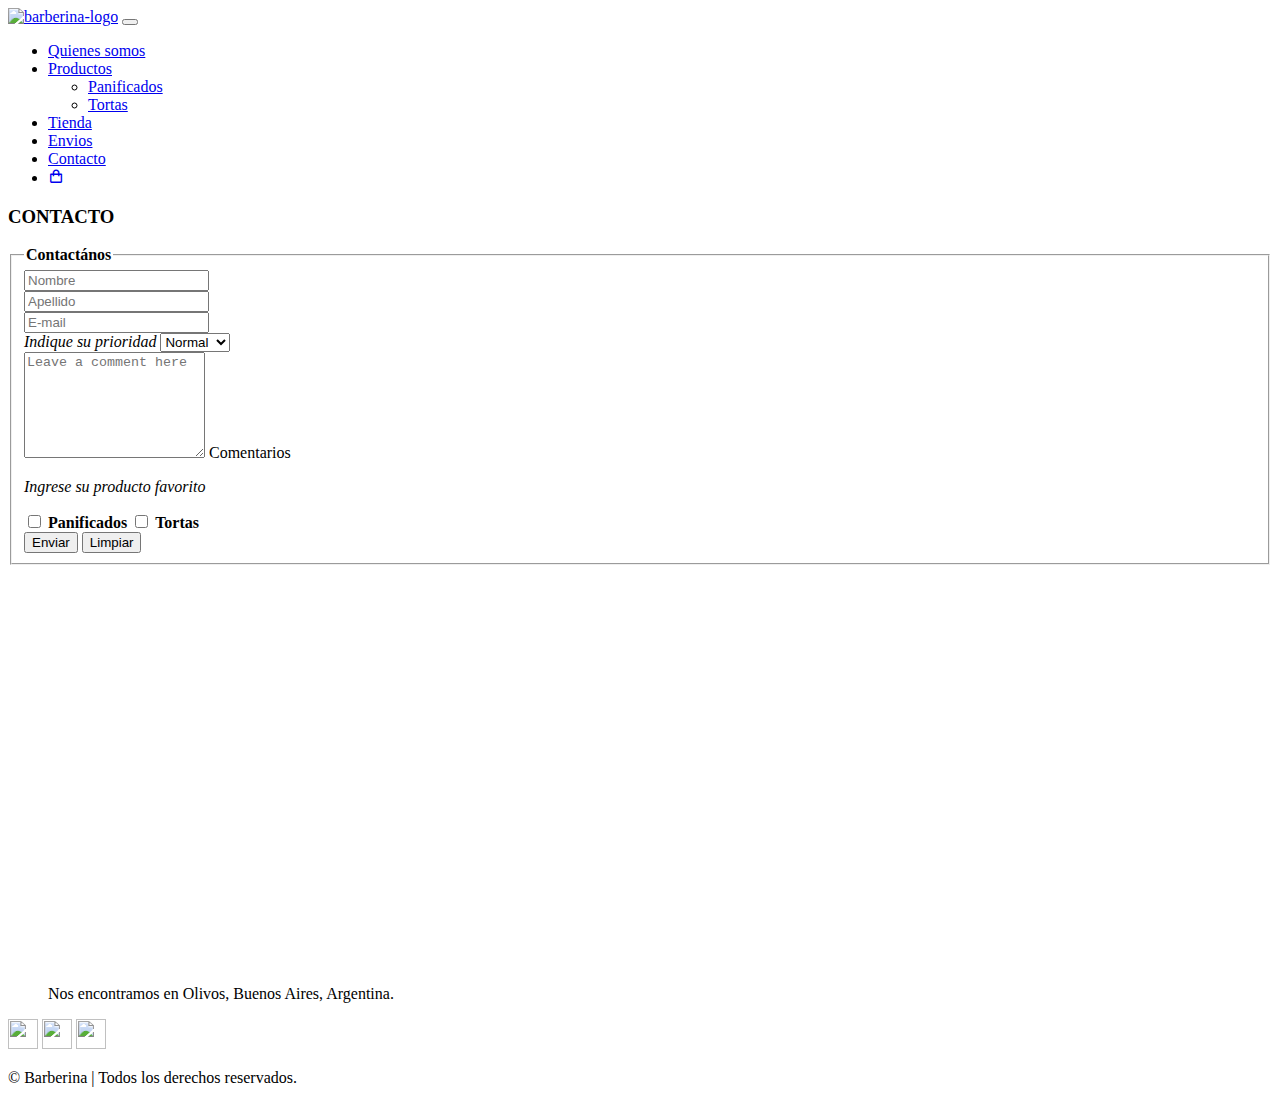
==== contacto.html @ 0758423e "Agregando carrito" ====
<!DOCTYPE html>
<html lang="en">
<head>
    <meta charset="UTF-8">
    <meta http-equiv="X-UA-Compatible" content="IE=edge">
    <meta name="viewport" content="width=device-width, initial-scale=1.0">
    <meta name="description" content="Contacto de la empresa, contactanos para sacarte dudas o realizar sugerencias.">
    <meta name="keywords" content="BARBERINA, CONTACTO">
    <link href="https://cdn.jsdelivr.net/npm/bootstrap@5.1.1/dist/css/bootstrap.min.css" rel="stylesheet" integrity="sha384-F3w7mX95PdgyTmZZMECAngseQB83DfGTowi0iMjiWaeVhAn4FJkqJByhZMI3AhiU" crossorigin="anonymous">
    <link rel="preconnect" href="https://fonts.googleapis.com"> 
    <link rel="preconnect" href="https://fonts.gstatic.com" crossorigin> 
    <link href="https://fonts.googleapis.com/css2?family=Josefin+Slab:ital,wght@0,200;0,500;0,700;1,200&display=swap" rel="stylesheet">
    <link href='https://unpkg.com/boxicons@2.0.9/css/boxicons.min.css' rel='stylesheet'>
    <link rel="stylesheet" href="indexx.css">
    <link rel="shortcut icon" href="images/logo/favicon_io/favicon.ico">
    <title>Barberina | Contacto</title>
</head>
<body>
<header>  
    <nav class="menuColor navbar navbar-light navbar-expand-lg">
        <div class="container-fluid">
            <a href="index.html" class="navbar-brand mx-auto"><img src="images/logo/barberina logo negro.png" width="75px" height="75px" alt="barberina-logo"></a>
            <button class="navbar-toggler" type="button" data-bs-toggle="collapse" data-bs-target="#navbarSupportedContent" aria-controls="navbarSupportedContent" aria-expanded="false" aria-label="Toggle navigation">
            <span class="navbar-toggler-icon"></span>
            </button>   

            <div class="collapse navbar-collapse d-lg-flex justify-content-lg-end text-end" id="navbarSupportedContent">
                <ul class="navbar-nav">
                    <li class="nav-item px-md-3"><a class="nav-link" href="quienessomos.html">Quienes somos</a></li>
                    <li class="nav-item px-md-3 dropdown"><a class="nav-link dropdown-toggle" href="#" id="navbarDropdown" role="button" data-bs-toggle="dropdown" aria-expanded="false">Productos</a>
                        <ul class="dropdown-menu" aria-labelledby="navbarDropdown">
                            <li><a class="dropdown-item" href="panificados.html">Panificados</a></li>
                            <li><a class="dropdown-item" href="tortas.html">Tortas</a></li>
                        </ul>
                    </li>
                    <li class="nav-item px-md-3"><a class="nav-link" href="tienda.html">Tienda</a></li>
                    <li class="nav-item px-md-3"><a class="nav-link" href="envios.html">Envios</a></li>
                    <li class="nav-item px-md-3"><a class="nav-link" href="contacto.html">Contacto<a></li>
                    <li class="nav-item px-md-3"><a class="nav-link" href="#"><i class='bx bx-shopping-bag'></i><a></li>
                </ul>
            </div>
        </div>
    </nav>
</header> 
    
<div class="separador"></div>

<main class="contacto">
    <h3 class="text-center pt-5">CONTACTO</h3>
    <div class="formulario mx-auto">
        <!-- FORMULARIO -->
        <form class="boxForm text-center" action="">
            <fieldset> 
                <legend class="leyenda"><strong>Contactános</strong></legend>
                
                <div>
                    <input class="form-control" type="text" name="Nombre" placeholder="Nombre" required>
                </div>
                <div>
                    <input class="form-control" type="text" name="apellido" placeholder="Apellido" required>
                </div>
                <div>
                    <input class="form-control" type="email" name="email" placeholder="E-mail" required>
                </div>
                <div>
                    <label for="estadoPrioridad"><em>Indique su prioridad</em></label>
                    <select name="estadoPrioridad">
                        <option value="normal">Normal</option>
                        <option value="urgente">Urgente</option>
                    </select>
                </div>
                <div class="form-floating">
                    <textarea class="form-control" placeholder="Leave a comment here" id="floatingTextarea2" style="height: 100px"></textarea>
                    <label for="floatingTextarea2">Comentarios</label>
                </div>
                <div>
                    <p><em>Ingrese su producto favorito</em></p>
                    <input type="checkbox" name="productos" value="panificados"> 
                    <label for="panificados"><strong>Panificados</strong></label>
                    <input type="checkbox" name="productos" value="tortas">
                    <label for="tortas"><strong>Tortas</strong></label>
                </div>
                <div>
                    <button type="submit" class="btn btn-dark">Enviar</button>
                    <button type="reset" class="btn btn-dark">Limpiar</button>
                </div>
            </fieldset>
        </form>
        <figure class="figure">
            <iframe src="https://www.google.com/maps/embed?pb=!1m18!1m12!1m3!1d52601.54696130476!2d-58.53326704183281!3d-34.51310772804219!2m3!1f0!2f0!3f0!3m2!1i1024!2i768!4f13.1!3m3!1m2!1s0x95bcb147d4018937%3A0xfa30a67c6ada18f7!2sOlivos%2C%20Provincia%20de%20Buenos%20Aires!5e0!3m2!1ses-419!2sar!4v1637553333935!5m2!1ses-419!2sar" width="400" height="400" style="border:0;" allowfullscreen="" loading="lazy"></iframe>
            <figcaption class="figure-caption text-center">Nos encontramos en Olivos, Buenos Aires, Argentina.</figcaption>
        </figure>
    
    </div>
</main>

<footer class="bottom">
    <div class="container-fluid text-center py-3"> 
        <a class="px-4" href="https://www.facebook.com/baberinapanaderiaypasteleria" target="_blank" ><img src="images/rs/fb.png" width="30" height="30"></a>
        <a class="px-4" href="https://www.instagram.com/barberina_/" target="_blank" ><img src="images/rs/ig.png" width="30" height="30"></a>
        <a class="px-4" href="https://www.whatsapp.com/" target="_blank" ><img src="images/rs/wpp.png" width="30" height="30"></a> 
        <p class="pt-3">© Barberina | Todos los derechos reservados.</p>
    </div>    
</footer>

<script src="https://cdn.jsdelivr.net/npm/bootstrap@5.1.1/dist/js/bootstrap.bundle.min.js" integrity="sha384-/bQdsTh/da6pkI1MST/rWKFNjaCP5gBSY4sEBT38Q/9RBh9AH40zEOg7Hlq2THRZ" crossorigin="anonymous"></script>   
</body>
</html>
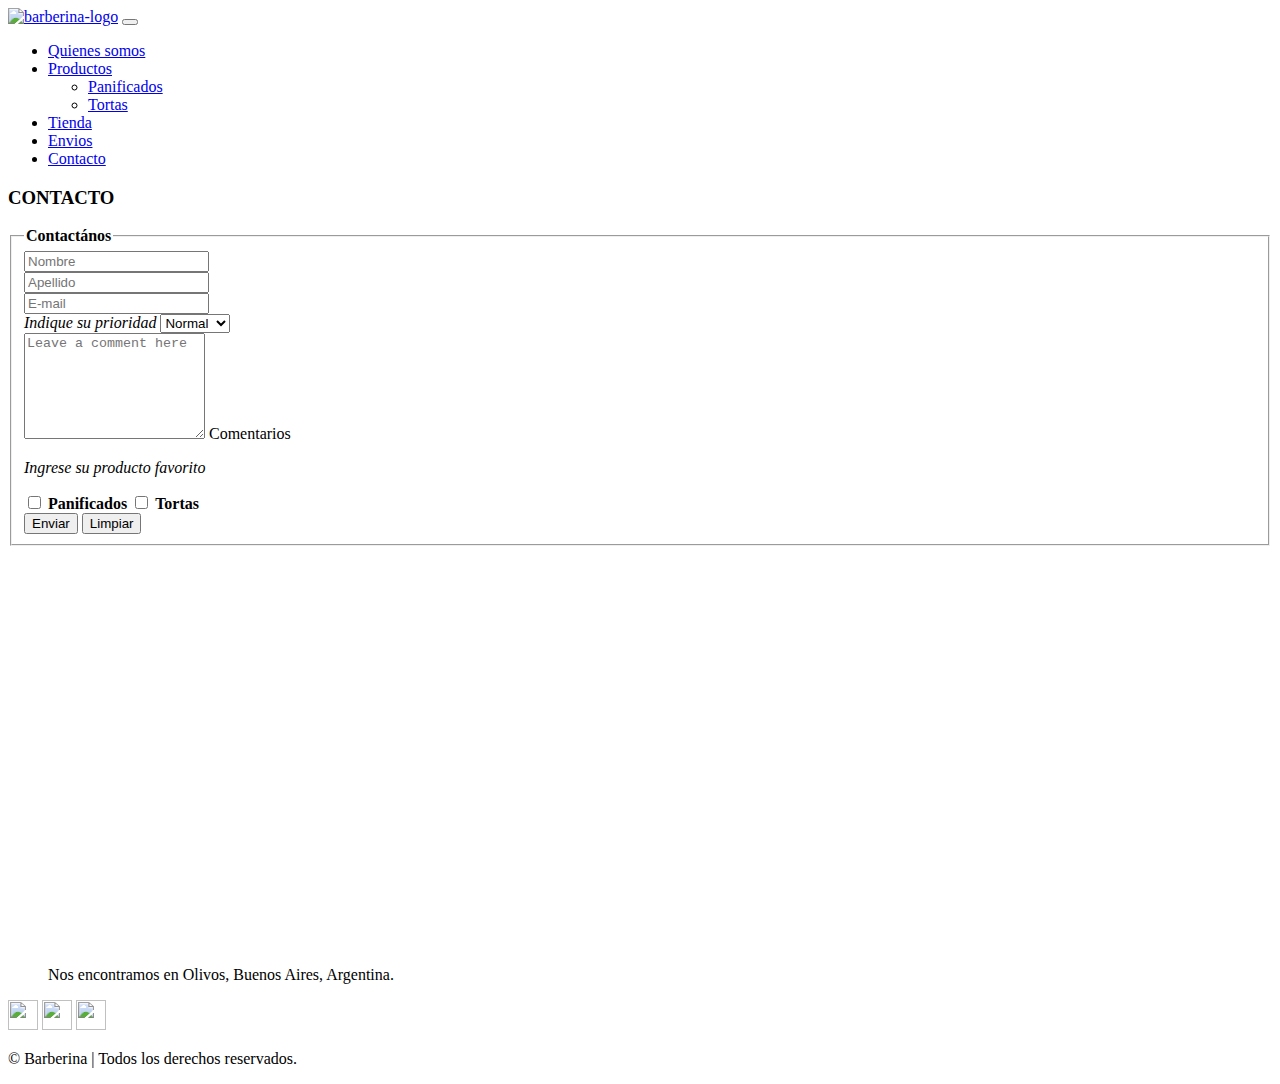
==== commit 6bc6a0af: "cambios" ====
--- a/contacto.html
+++ b/contacto.html
@@ -36,7 +36,6 @@
                     <li class="nav-item px-md-3"><a class="nav-link" href="tienda.html">Tienda</a></li>
                     <li class="nav-item px-md-3"><a class="nav-link" href="envios.html">Envios</a></li>
                     <li class="nav-item px-md-3"><a class="nav-link" href="contacto.html">Contacto<a></li>
-                    <li class="nav-item px-md-3"><a class="nav-link" href="#"><i class='bx bx-shopping-bag'></i><a></li>
                 </ul>
             </div>
         </div>
@@ -49,18 +48,18 @@
     <h3 class="text-center pt-5">CONTACTO</h3>
     <div class="formulario mx-auto">
         <!-- FORMULARIO -->
-        <form class="boxForm text-center" action="">
+        <form id="form" class="boxForm text-center" action="">
             <fieldset> 
                 <legend class="leyenda"><strong>Contactános</strong></legend>
                 
                 <div>
-                    <input class="form-control" type="text" name="Nombre" placeholder="Nombre" required>
+                    <input id="name" class="form-control" type="text" name="Nombre" placeholder="Nombre" required>
                 </div>
                 <div>
-                    <input class="form-control" type="text" name="apellido" placeholder="Apellido" required>
+                    <input id="lastName" class="form-control" type="text" name="apellido" placeholder="Apellido" required>
                 </div>
                 <div>
-                    <input class="form-control" type="email" name="email" placeholder="E-mail" required>
+                    <input id="eMail" class="form-control" type="email" name="email" placeholder="E-mail" required>
                 </div>
                 <div>
                     <label for="estadoPrioridad"><em>Indique su prioridad</em></label>
@@ -81,8 +80,8 @@
                     <label for="tortas"><strong>Tortas</strong></label>
                 </div>
                 <div>
-                    <button type="submit" class="btn btn-dark">Enviar</button>
-                    <button type="reset" class="btn btn-dark">Limpiar</button>
+                    <button id="suscribir" type="submit" class="btn btn-dark">Enviar</button>
+                    <button id="limpiar" type="reset" class="btn btn-dark">Limpiar</button>
                 </div>
             </fieldset>
         </form>
@@ -100,9 +99,16 @@
         <a class="px-4" href="https://www.instagram.com/barberina_/" target="_blank" ><img src="images/rs/ig.png" width="30" height="30"></a>
         <a class="px-4" href="https://www.whatsapp.com/" target="_blank" ><img src="images/rs/wpp.png" width="30" height="30"></a> 
         <p class="pt-3">© Barberina | Todos los derechos reservados.</p>
-    </div>    
+    </div>   
 </footer>
 
-<script src="https://cdn.jsdelivr.net/npm/bootstrap@5.1.1/dist/js/bootstrap.bundle.min.js" integrity="sha384-/bQdsTh/da6pkI1MST/rWKFNjaCP5gBSY4sEBT38Q/9RBh9AH40zEOg7Hlq2THRZ" crossorigin="anonymous"></script>   
+<!-- Bootstrap -->
+<script src="https://cdn.jsdelivr.net/npm/bootstrap@5.1.1/dist/js/bootstrap.bundle.min.js" integrity="sha384-/bQdsTh/da6pkI1MST/rWKFNjaCP5gBSY4sEBT38Q/9RBh9AH40zEOg7Hlq2THRZ" crossorigin="anonymous"></script>
+<!-- jQuery -->
+<script src="https://code.jquery.com/jquery-3.6.0.min.js" integrity="sha256-/xUj+3OJU5yExlq6GSYGSHk7tPXikynS7ogEvDej/m4=" crossorigin="anonymous"></script>
+<!-- Sweet Alert -->
+<script src="https://cdn.jsdelivr.net/npm/sweetalert2@11"></script>
+<!-- My Script -->
+<script src="scripts/contacto.js"></script>
 </body>
 </html>